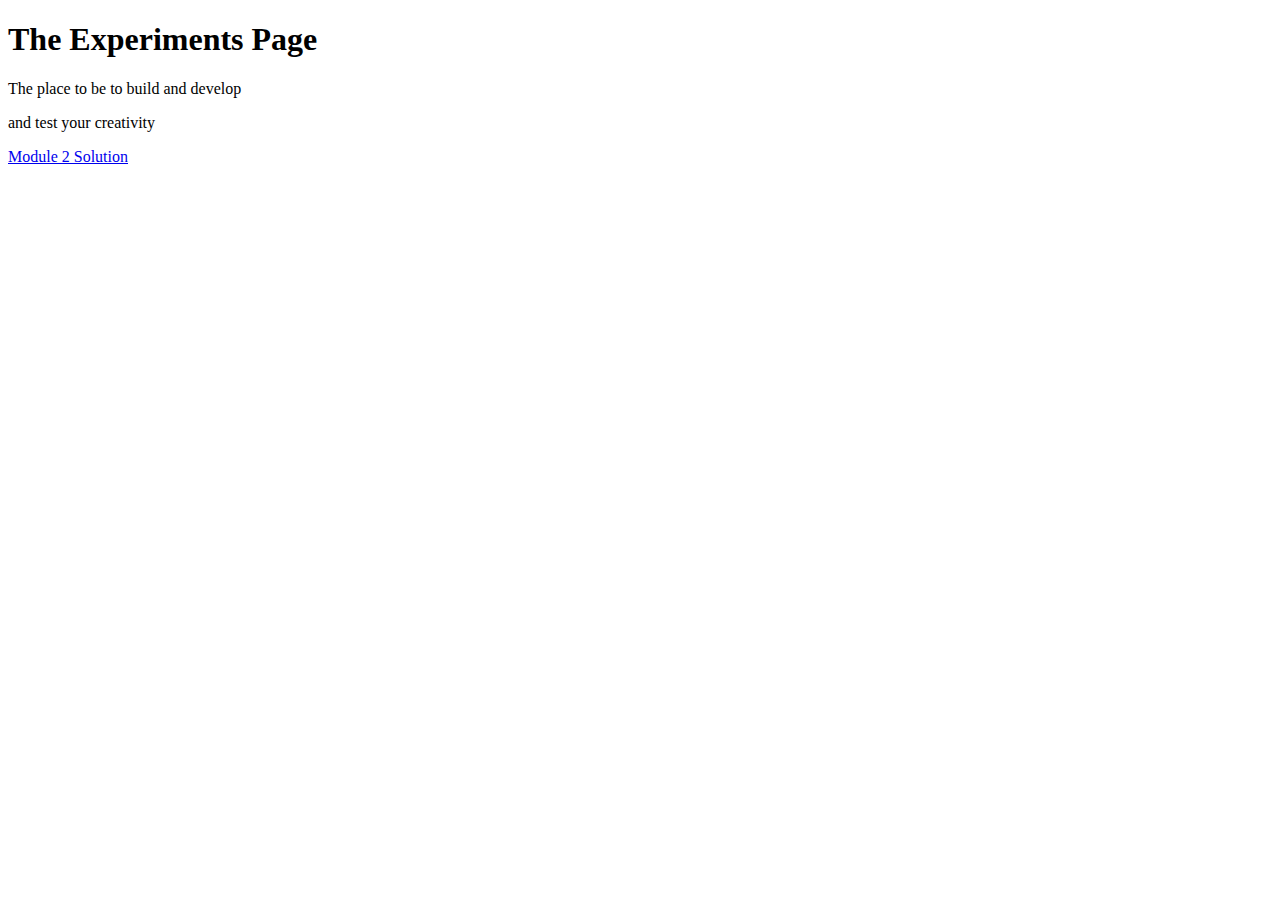
==== index.html @ bb843d71 "Add files via upload" ====
<!DOCTYPE html>
<html>

	<head>
		<title>
			The Experiments Page
		</title>
		<link rel="stylesheet" href="css/index.css">
		<style type="text/css">
			
		</style>
	</head>
	<body>
	<h1 id="myHeader">The Experiments Page</h1>
	<p id="p1">The place to be to build and develop</p>
	<p id="p2">and test your creativity</p>
	<a href="module2-solution">Module 2 Solution</a>
	</body>
</html>
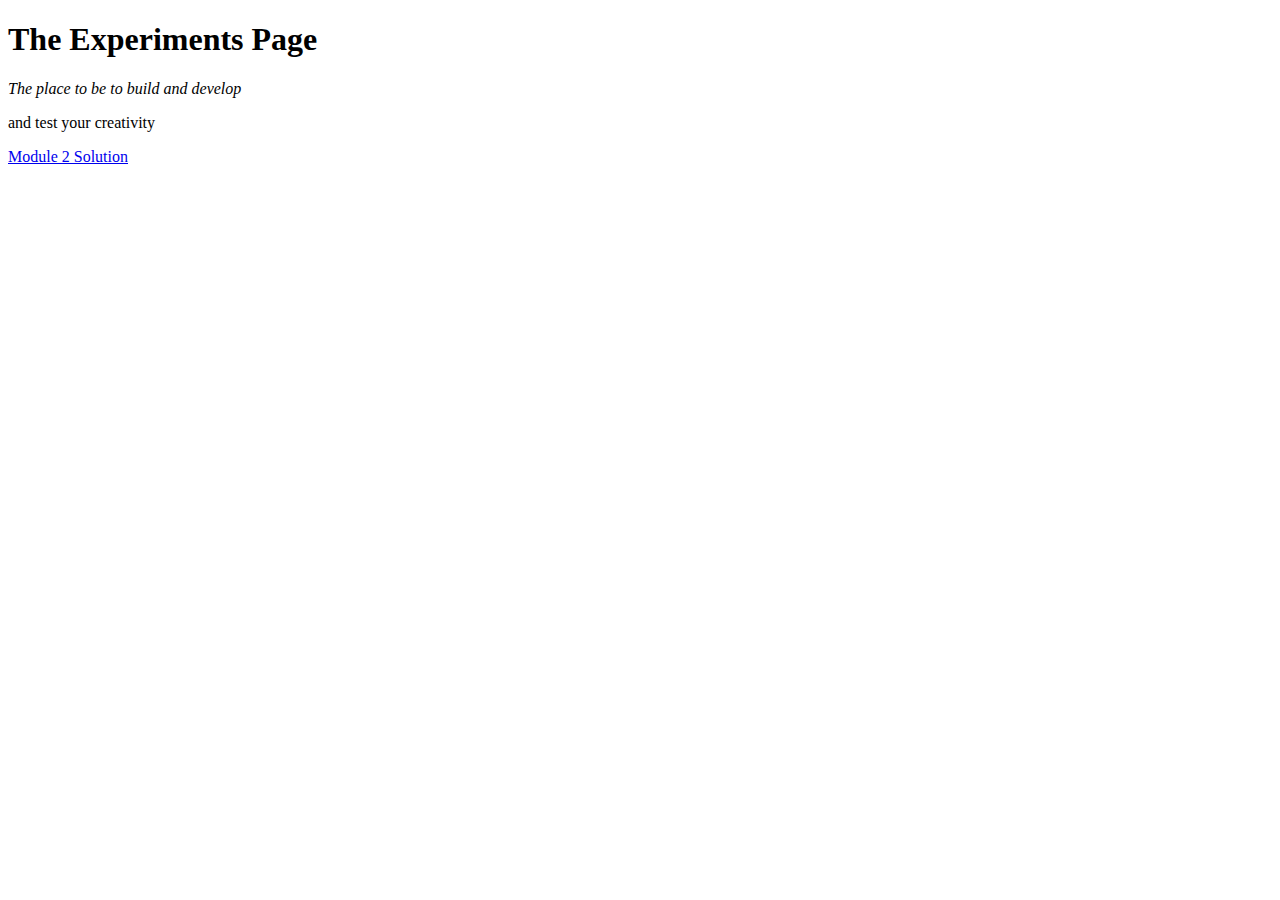
==== commit c750553b: "Update index.html" ====
--- a/index.html
+++ b/index.html
@@ -12,7 +12,7 @@
 	</head>
 	<body>
 	<h1 id="myHeader">The Experiments Page</h1>
-	<p id="p1">The place to be to build and develop</p>
+	<p id="p1"><i>The place to be to build and develop</i></p>
 	<p id="p2">and test your creativity</p>
 	<a href="module2-solution">Module 2 Solution</a>
 	</body>
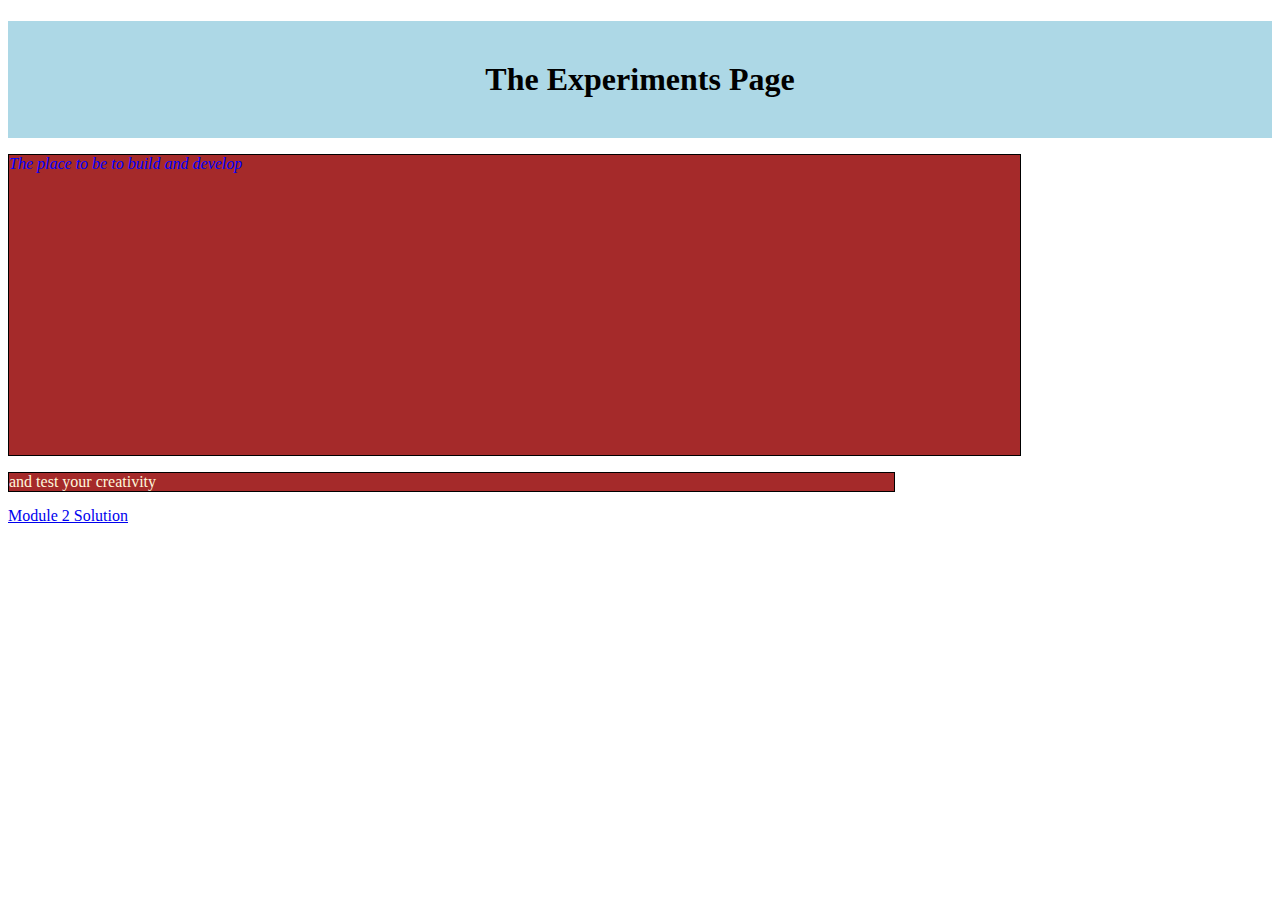
==== commit 6d6d3e5c: "Update index.html" ====
--- a/index.html
+++ b/index.html
@@ -14,7 +14,7 @@
 	<h1 id="myHeader">The Experiments Page</h1>
 	<p id="p1"><i>The place to be to build and develop</i></p>
 	<p id="p2">and test your creativity</p>
-	<a href="module2-solution">Module 2 Solution</a>
+	<a href="Module2-solution">Module 2 Solution</a>
 	</body>
 </html>
 
--- a/css/index.css
+++ b/css/index.css
@@ -0,0 +1,61 @@
+#myHeader {
+  background-color: lightblue;
+  color: black;
+  padding: 40px;
+  text-align: center;
+}
+@media (min-width:992px) {
+	h1 {
+		text-align:center ;
+	}
+	#p1{
+		color:blue;
+		width:80%;
+		height: 300px;
+		
+		}
+	#p2{
+		color:cornsilk;
+		width:70%;
+	}
+
+}
+
+@media (min-width:768px) and (max-width:991px){
+	h1 {
+		text-align:center ;
+	}
+	#p1{
+		color:blue;
+		width:80%;
+		height: 300px;
+	}
+	#p2{
+		color:cornsilk;
+		width:70%;
+	}
+
+}
+@media (max-width:767px){
+	#p1{
+		color:blue;
+		width:50%;
+		height: 300px;
+	}
+	#p2{
+		color:cornsilk;
+		width:50%;
+	}
+}
+h1 {
+	margin-bottom: 15px;
+}
+p {
+	border:1px solid black;
+	margin-bottom: 15px;
+	background-color:#A52A2A;
+}
+#p1 {
+	background-color:#A52A2A;
+	
+}
